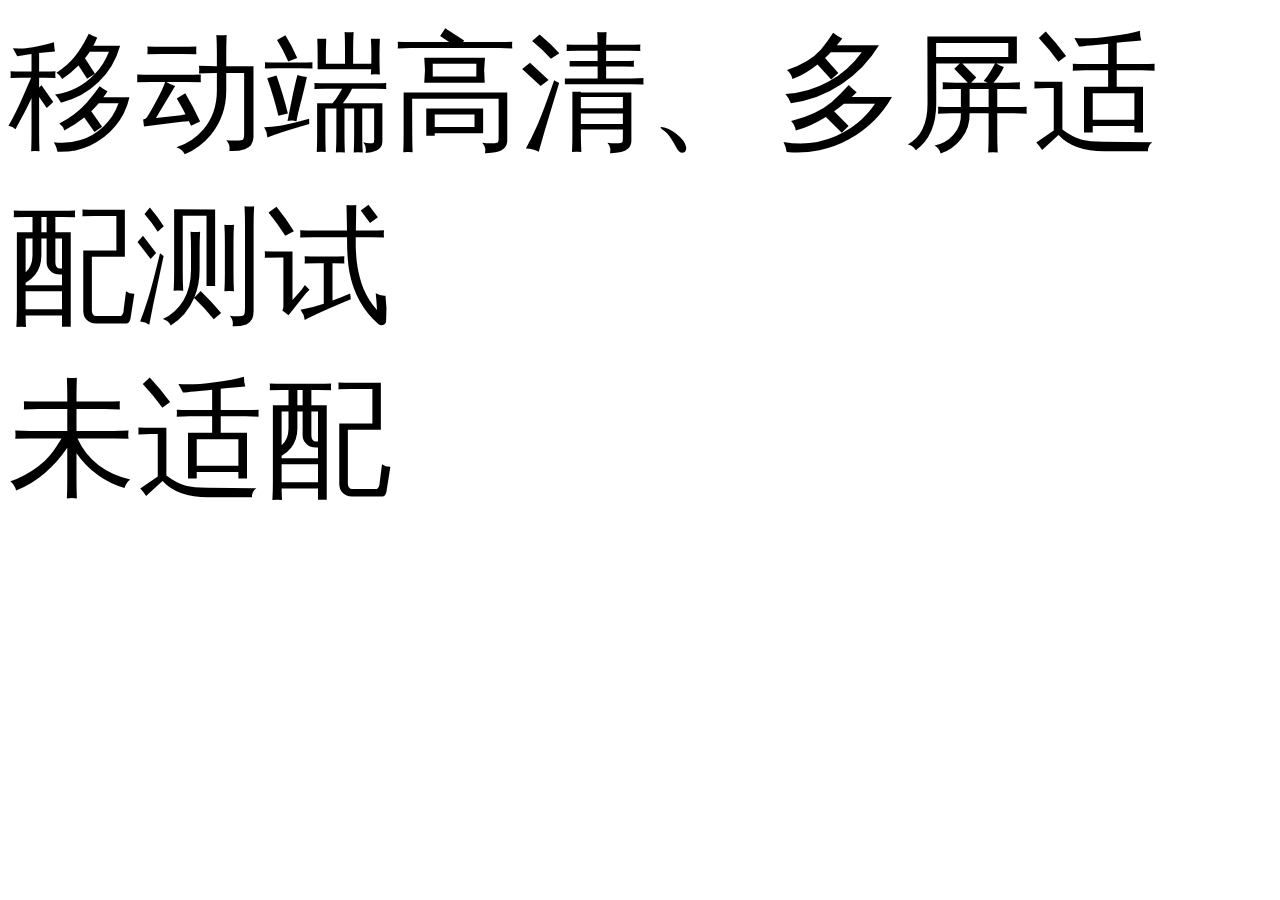
==== index.html @ d0f5180c "update" ====
<!DOCTYPE html>
<html>
<head>
    <meta charset="utf-8">
    <title id="app_title">移动端高清、多屏适配</title>
    <meta name="viewport" content="initial-scale=1, maximum-scale=1, user-scalable=no, minimal-ui">
    <link rel="stylesheet" type="text/css" href="css/style.css">
    <script>
    (function(doc, win) {
        var dpr, rem, scale;
        var docEl = document.documentElement;
        var metaEl = document.querySelector('meta[name="viewport"]');
        var resizeEvt = 'orientationchange' in window ? 'orientationchange' : 'resize';

        if (navigator.userAgent.match(/(Android)/)) {
            dpr = 1;
        } else {
            dpr = win.devicePixelRatio || 1;
        }
        scale = 1 / dpr;
        // 设置viewport，进行缩放，达到高清效果
        metaEl.setAttribute('content', 'width=device-width,initial-scale=' + scale + ',maximum-scale=' + scale + ', minimum-scale=' + scale + ',user-scalable=no,shrink-to-fit=no');
        // 设置data-dpr属性，留作的css hack之用
        docEl.setAttribute('data-dpr', dpr);
        var recalc = function() {
            // if (docEl.style.fontSize) return;
            clientWidth = docEl.clientWidth;
            // console.log(clientWidth);
            if (!clientWidth) return;
            docEl.style.fontSize = clientWidth / 10 + 'px';
            if (document.body) {
                document.body.style.fontSize = docEl.style.fontSize;
            }

            
        };
        recalc();

        // 给js调用的，某一dpr下rem和px之间的转换函数
        // window.rem2px = function(v) {
        //     v = parseFloat(v);
        //     return v * rem;
        // };
        // window.px2rem = function(v) {
        //     v = parseFloat(v);
        //     return v / rem;
        // };

        // window.dpr = dpr;
        // window.rem = rem;


        if (!doc.addEventListener) return;
        win.addEventListener(resizeEvt, recalc, false);
        doc.addEventListener('DOMContentLoaded', recalc, false);

    })(document, window);

    </script>
</head>
 
<body>
<div class="content">
    <div class="list">
        <div class="item">
            <div><i class="vart"></i></div>
            <div>移动端高清、多屏适配测试</div>
        </div>
        <div class="imgcont">
            <i class="ball"></i>
        </div>

        <div class="btn">未适配</div>
       
    </div>
    <!--  <div class="oralist">
        <div class="oraitem">
            <div><i class="ora_vart"></i></div>
            <div>移动端高清、多屏适配测试</div>
        </div>
        <div class="oraimgcont">
            <i class="oraball"></i>
        </div>
       
    </div> -->

</div>
</body>
<script type="text/javascript">
    var obj = document.querySelector('.btn');
    obj.addEventListener("click", function() {
        window.location.href = "./test.html"
    },false);
</script>

</html>
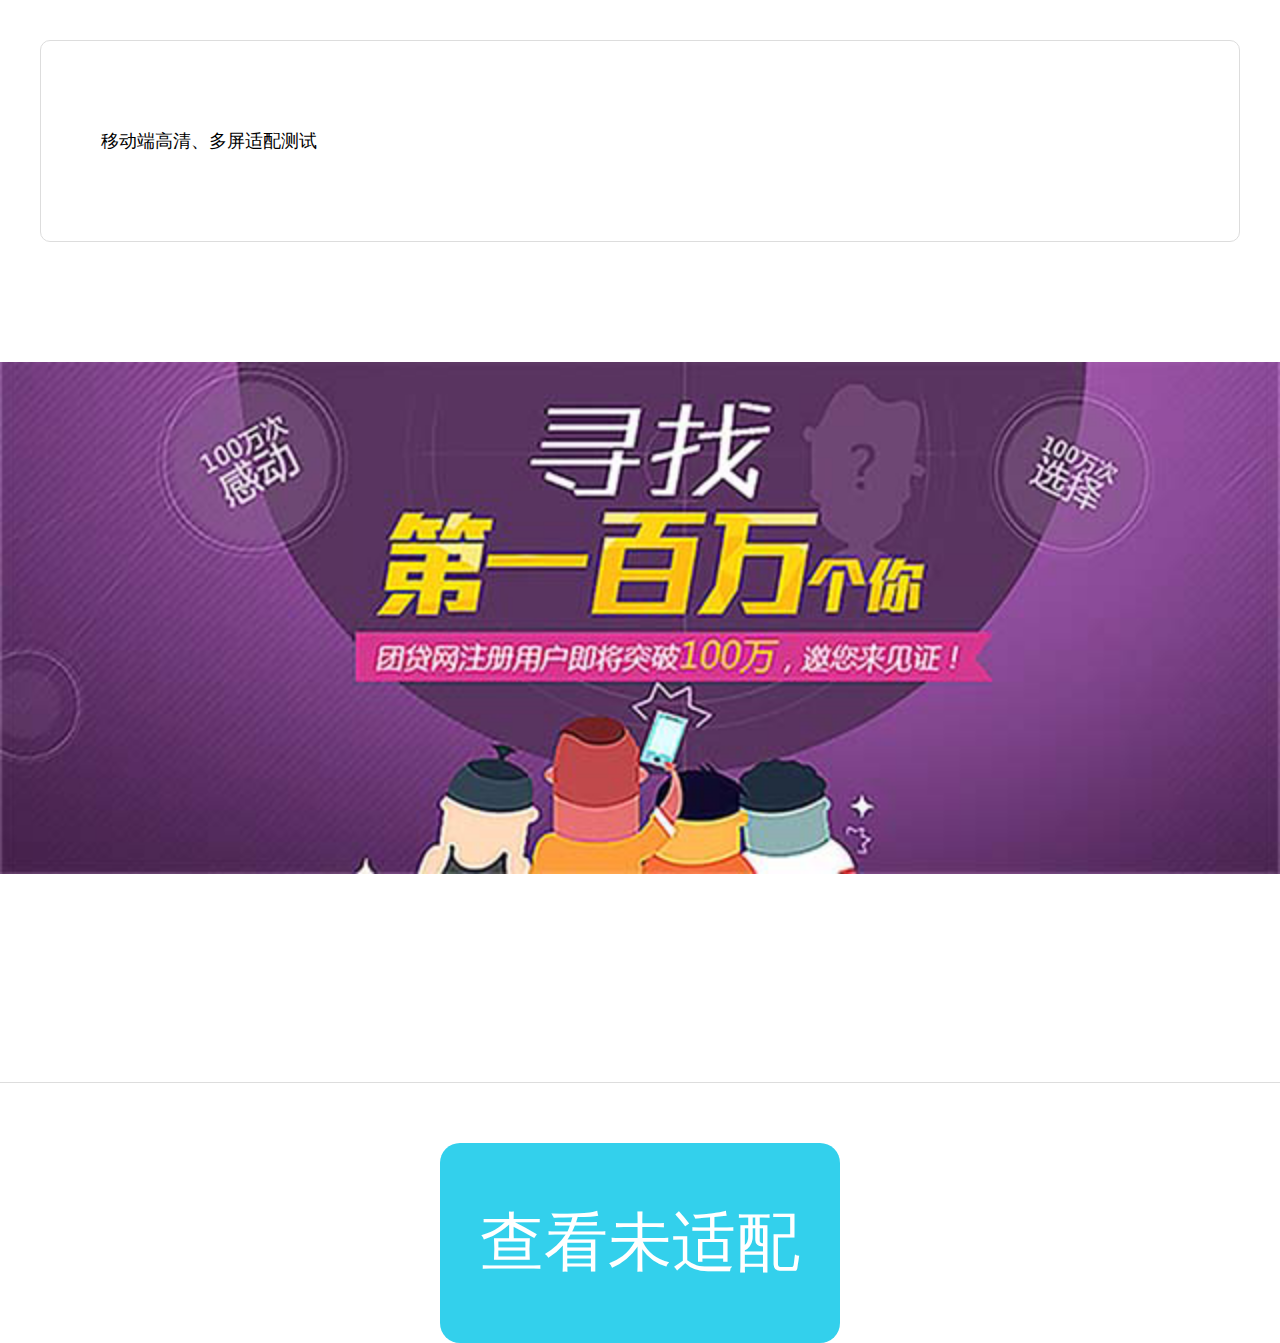
==== commit 945a52dc: "update" ====
--- a/index.html
+++ b/index.html
@@ -63,16 +63,17 @@
 <div class="content">
     <div class="list">
         <div class="item">
-            <div><i class="vart"></i></div>
+            <div><!-- <i class="vart"></i> --></div>
             <div>移动端高清、多屏适配测试</div>
         </div>
+       
+    </div>
         <div class="imgcont">
-            <i class="ball"></i>
+            <!-- <i class="ball"></i> -->
+            <i class="banner"></i>
         </div>
 
-        <div class="btn">未适配</div>
-       
-    </div>
+        <div class="btn">查看未适配</div>
     <!--  <div class="oralist">
         <div class="oraitem">
             <div><i class="ora_vart"></i></div>
@@ -89,7 +90,7 @@
 <script type="text/javascript">
     var obj = document.querySelector('.btn');
     obj.addEventListener("click", function() {
-        window.location.href = "./test.html"
+        window.location.href = "./html/test.html"
     },false);
 </script>
 
--- a/css/style.css
+++ b/css/style.css
@@ -0,0 +1,140 @@
+body {
+  margin: 0 !important; }
+
+.list {
+  background-color: #fff;
+  padding: 0.3125rem;
+  font-size: 18px;
+  color: #000; }
+  [data-dpr="2"] .list {
+    font-size: 36px; }
+  [data-dpr="2.5"] .list {
+    font-size: 45px; }
+  [data-dpr="2.75"] .list {
+    font-size: 50px; }
+  [data-dpr="3"] .list {
+    font-size: 54px; }
+  [data-dpr="4"] .list {
+    font-size: 72px; }
+
+.item {
+  width: pxToPx(750px);
+  height: pxToPx(100px);
+  display: -webkit-box;
+  display: flex;
+  display: -webkit-flex;
+  border: 1px solid #ddd;
+  border-radius: 0.07813rem; }
+  .item > div:first-child {
+    width: 5%; }
+    .item > div:first-child i {
+      width: 1.5625rem;
+      height: 1.5625rem;
+      background-image: url(../img/avatar-test.png);
+      -o-background-size: contain;
+         background-size: contain;
+      display: inline-block;
+      border-radius: 1.5625rem;
+      margin: 0.39063rem; }
+  .item > div:last-child {
+    width: flex;
+    line-height: 1.5625rem; }
+
+.ball {
+  width: 0.85938rem;
+  height: 0.67188rem;
+  display: inline-block;
+  background-image: url("../img/ball@2x.png");
+  -o-background-size: contain;
+     background-size: contain;
+  margin-top: 0.625rem; }
+
+.imgcont {
+  width: 100%;
+  height: 6.25rem;
+  border-bottom: 1px solid #ddd; }
+
+.banner {
+  width: 100%;
+  height: 4rem;
+  display: inline-block;
+  background-image: url("../img/banner@2x.png");
+  -o-background-size: contain;
+     background-size: contain;
+  margin-top: 0.625rem; }
+
+.btn {
+  width: 3.125rem;
+  height: 1.5625rem;
+  line-height: 1.5625rem;
+  background-color: #33D0EC;
+  font-size: 0.5rem;
+  text-align: center;
+  margin: auto;
+  color: #fff;
+  border-radius: 0.15625rem;
+  margin-top: 0.46875rem; }
+
+.oralist {
+  background-color: #fff;
+  padding: 10px;
+  font-size: 18px;
+  color: #000; }
+
+.oraitem {
+  width: 100%;
+  height: 50px;
+  display: -webkit-box;
+  display: flex;
+  display: -webkit-flex;
+  border: 1px solid #ddd;
+  border-radius: 5px; }
+  .oraitem > div:first-child {
+    width: 5%; }
+    .oraitem > div:first-child i {
+      width: 50px;
+      height: 50px;
+      background-image: url(../img/avatar-test.png);
+      -o-background-size: contain;
+         background-size: contain;
+      display: inline-block;
+      border-radius: 50px;
+      margin: 12px; }
+  .oraitem > div:last-child {
+    width: flex;
+    line-height: 50px; }
+
+.oraball {
+  width: 28px;
+  height: 22px;
+  display: inline-block;
+  background-image: url("../img/ball@2x.png");
+  -o-background-size: contain;
+     background-size: contain;
+  margin-top: 20px; }
+
+.oraimgcont {
+  width: 100%;
+  height: 200px;
+  border-bottom: 1px solid #ddd; }
+
+.orabanner {
+  width: 100%;
+  height: 128px;
+  display: inline-block;
+  background-image: url("../img/banner@1x.png");
+  -o-background-size: contain;
+     background-size: contain;
+  margin-top: 20px; }
+
+.orabtn {
+  width: 100px;
+  height: 50px;
+  line-height: 50px;
+  background-color: #33D0EC;
+  font-size: 16px;
+  text-align: center;
+  margin: auto;
+  color: #fff;
+  border-radius: 5px;
+  margin-top: 15px; }
